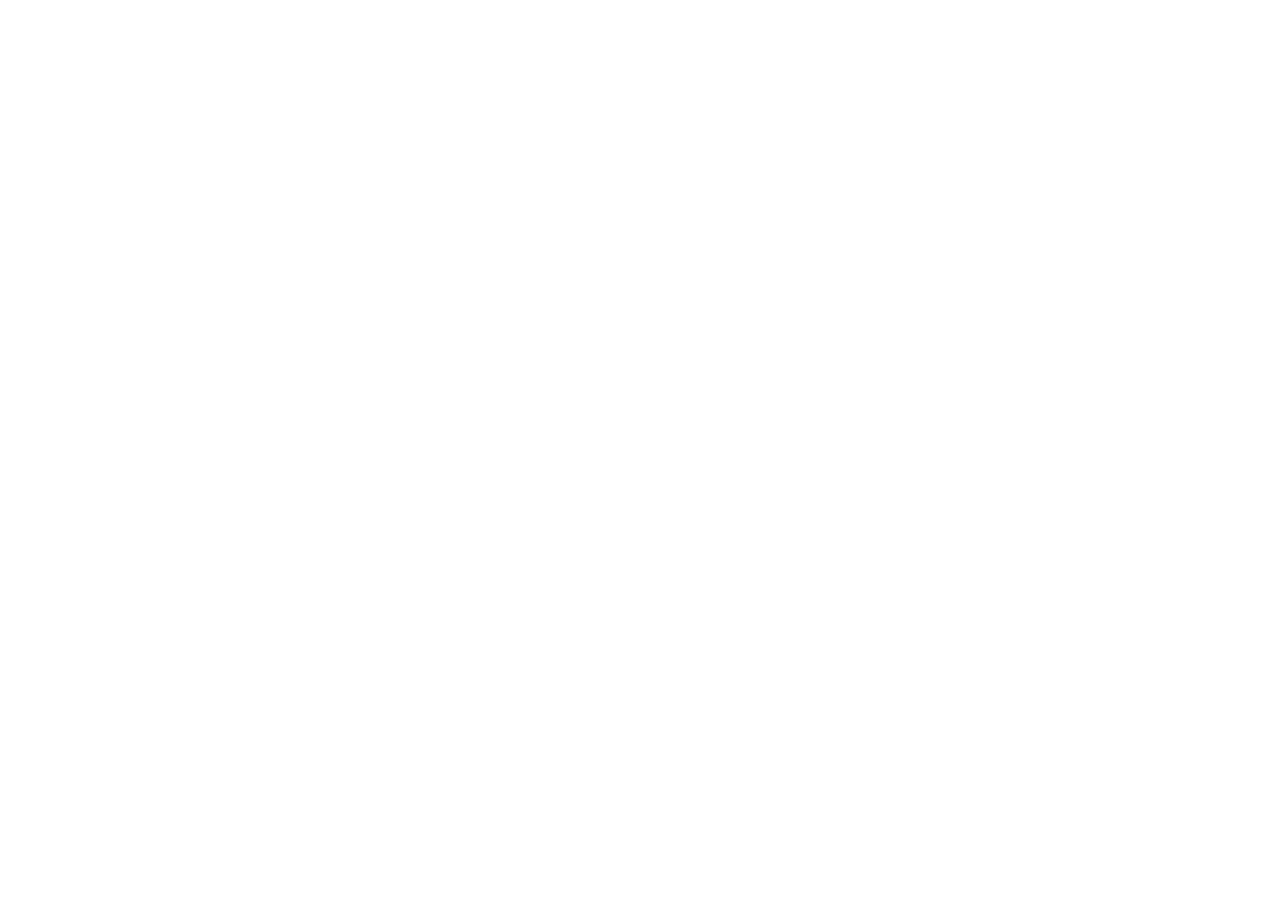
==== exercicios/ex005/index.html @ e9ad54a5 "Create index.html" ====
<!DOCTYPE html>
<html lang="pt-br">
<head>
    <meta charset="UTF-8">
    <meta http-equiv="X-UA-Compatible" content="IE=edge">
    <meta name="viewport" content="width=device-width, initial-scale=1.0">
    <title>Primeiros passos com DOM</title>
</head>
<body>
    
</body>
</html>
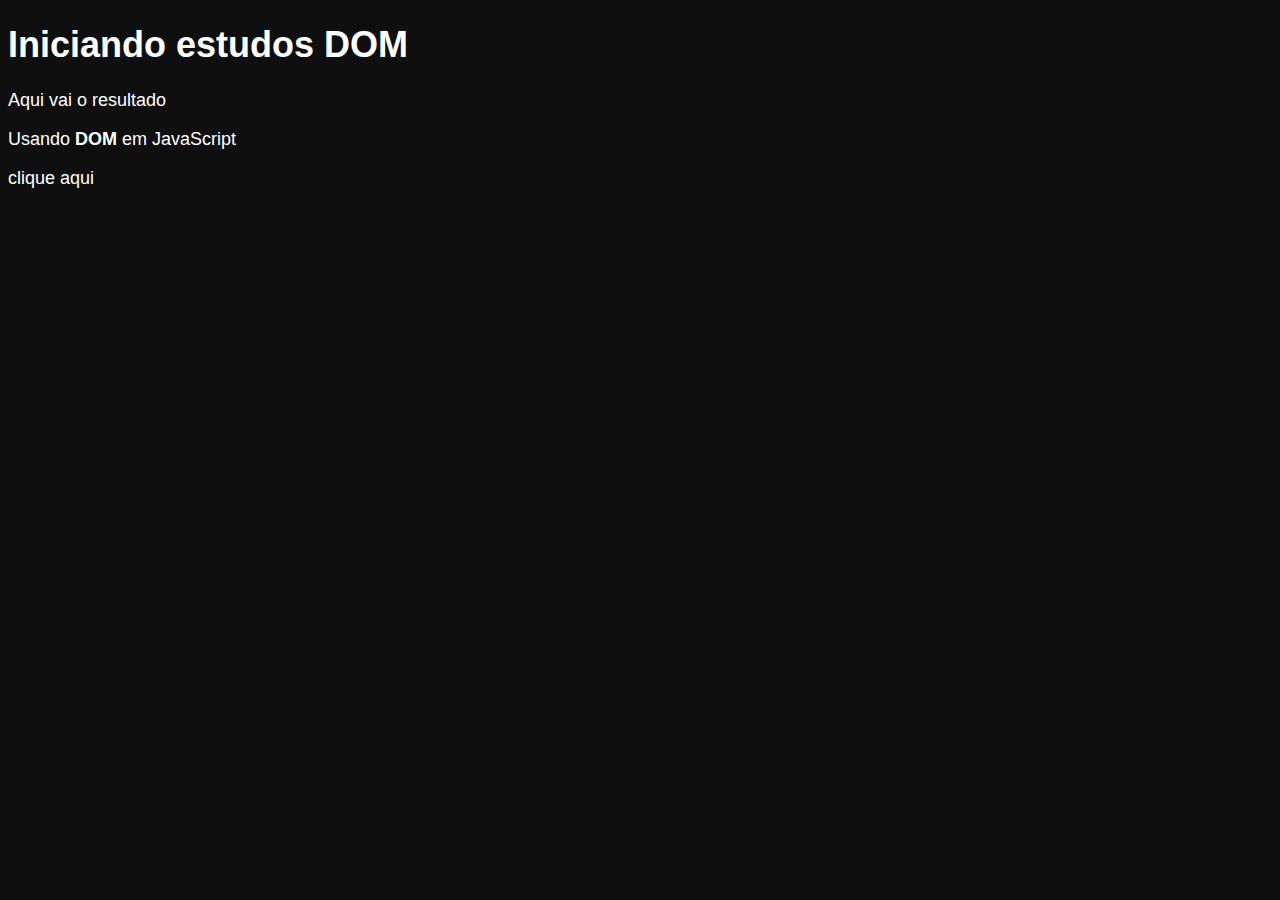
==== commit 1f14a9e5: "Update index.html" ====
--- a/exercicios/ex005/index.html
+++ b/exercicios/ex005/index.html
@@ -5,8 +5,21 @@
     <meta http-equiv="X-UA-Compatible" content="IE=edge">
     <meta name="viewport" content="width=device-width, initial-scale=1.0">
     <title>Primeiros passos com DOM</title>
+    <style>
+        body{
+            background-color: rgb(15, 15, 15);
+            color: white;
+            font: normal 18px Arial;
+        }
+    </style>
 </head>
 <body>
-    
+    <h1>Iniciando estudos DOM</h1>
+    <p>Aqui vai o resultado</p>
+    <p>Usando <strong>DOM</strong> em JavaScript</p>
+    <div>clique aqui</div>
+    <script>
+
+    </script>
 </body>
 </html>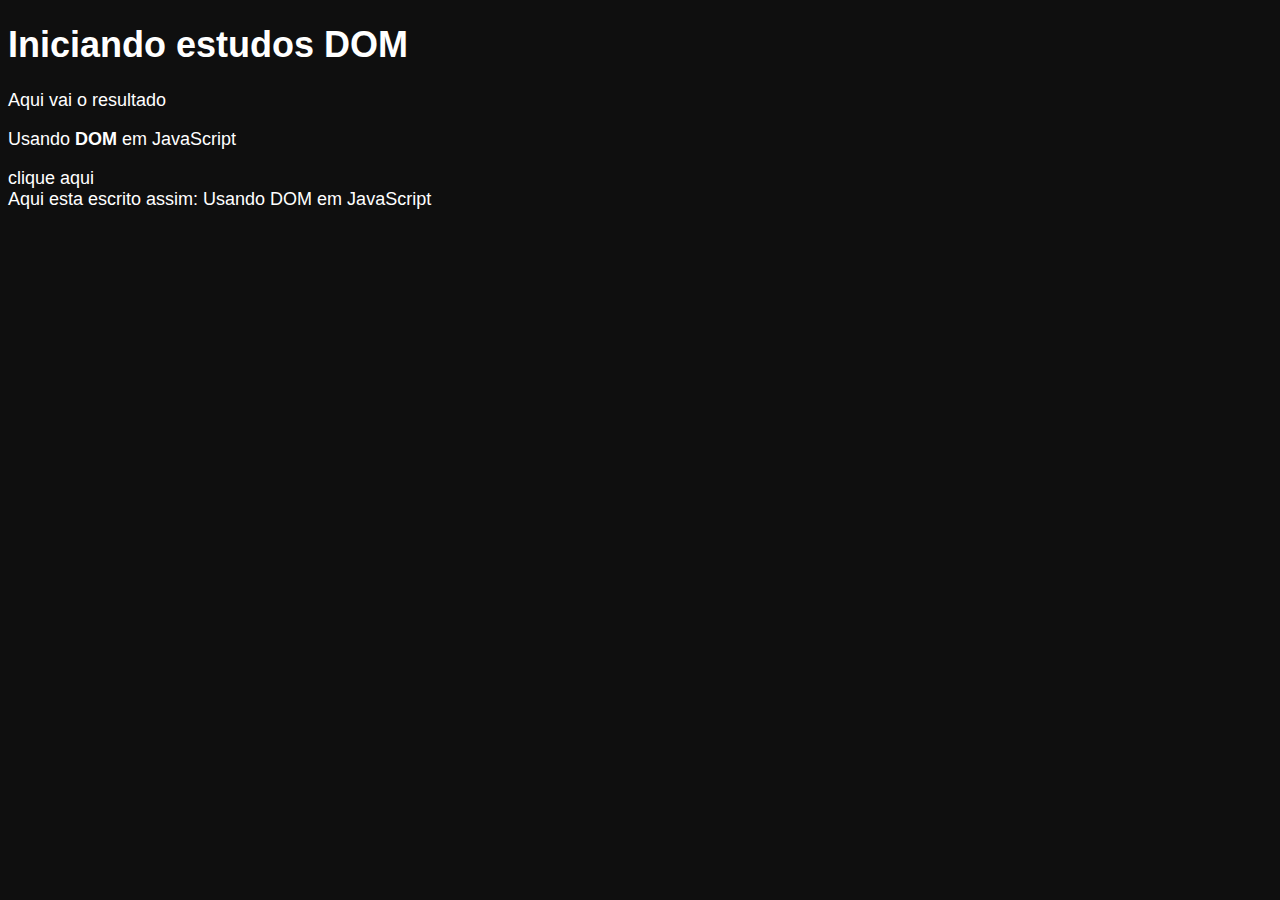
==== commit 87a56276: "DOM" ====
--- a/exercicios/ex005/index.html
+++ b/exercicios/ex005/index.html
@@ -19,7 +19,8 @@
     <p>Usando <strong>DOM</strong> em JavaScript</p>
     <div>clique aqui</div>
     <script>
-
+        var p1 = window.document.getElementsByTagName('p')[1]
+        window.document.write('Aqui esta escrito assim: ' + p1.innerText)
     </script>
 </body>
 </html>